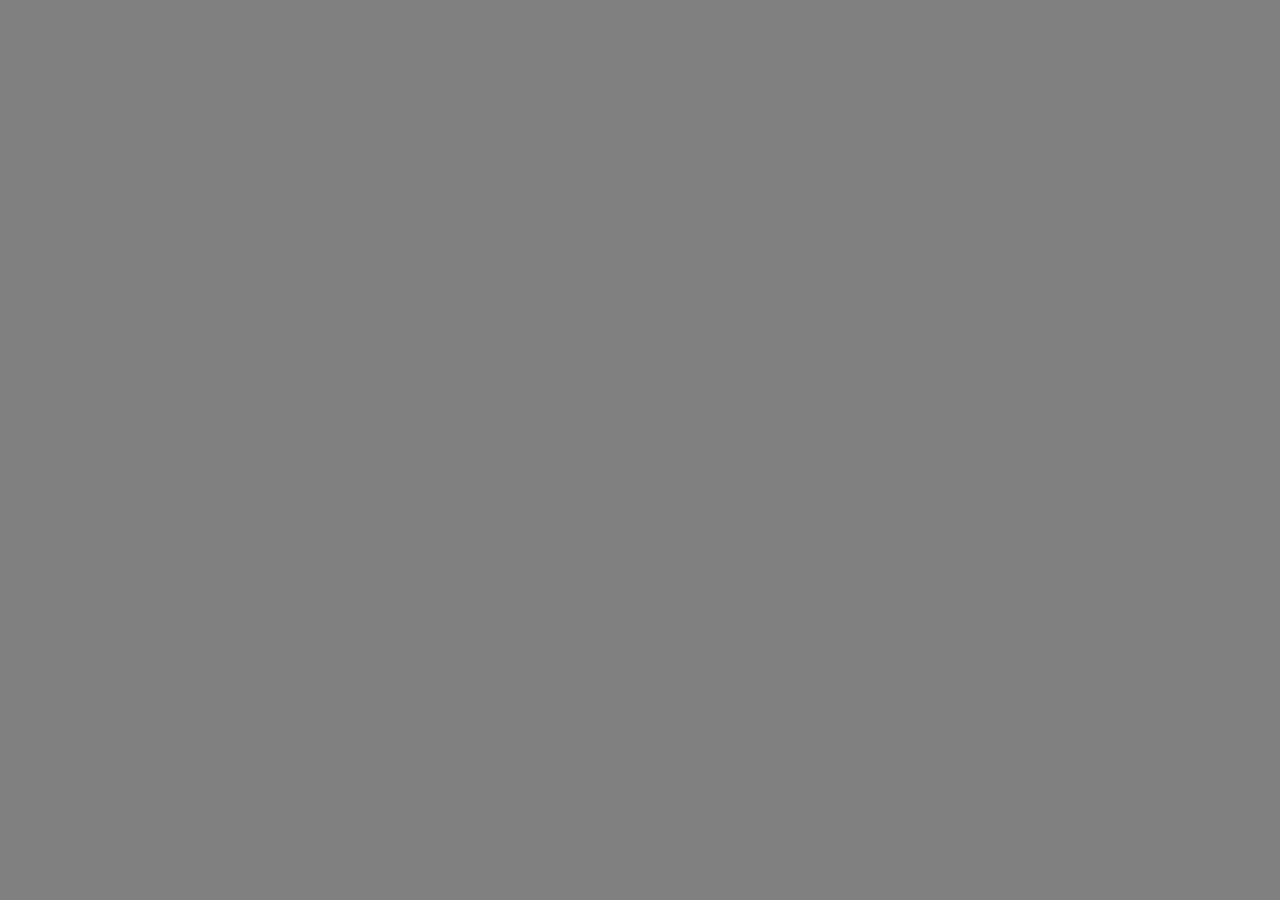
==== index.html @ ddba68c2 "project template" ====
<!DOCTYPE html>
<html lang="en">
<head>
    <meta charset="UTF-8">
    <meta http-equiv="X-UA-Compatible" content="IE=edge">
    <meta name="viewport" content="width=device-width, initial-scale=1.0">
    <title>Document</title>

    <link rel="stylesheet" href="index.css">






</head>
<body>
    


    <canvas></canvas>
  




    <script src="index.js"></script>
</body>
</html>
---- index.css ----
*{
    margin: 0;
    padding: 0;
    border: none
}

.container{

}



canvas{
    position: absolute;
    /* box-sizing: border-box; */
    /* border: 1px solid black; */
}

canvas:hover{
    cursor: pointer;
}
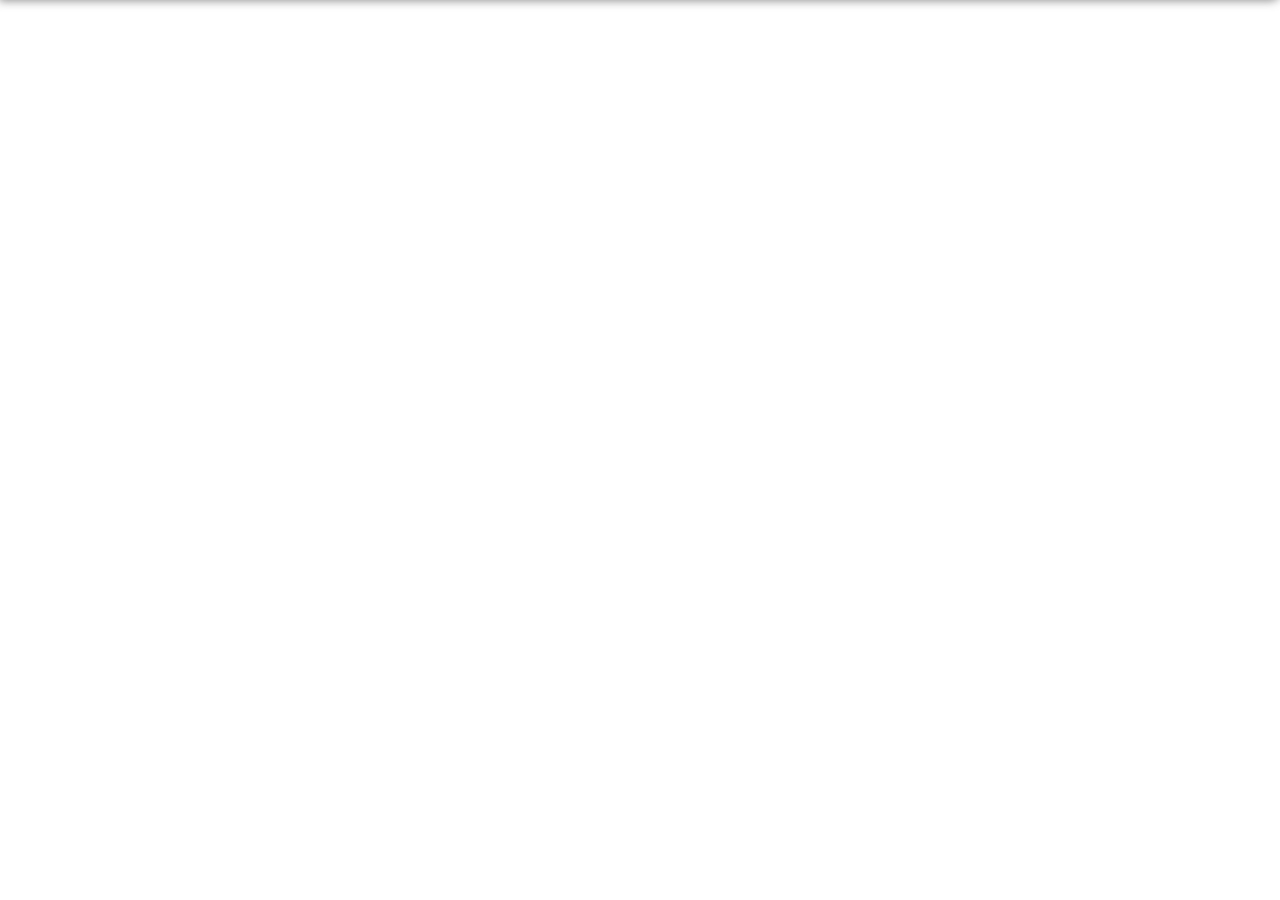
==== commit d6b9a9d9: "begin the menu" ====
--- a/index.html
+++ b/index.html
@@ -17,6 +17,30 @@
 <body>
     
 
+    <!-- <div id="menu">
+        <div id="size">
+            <label for="size-number">Size</label>
+            <input id="size-slider" type="range" name="0" min="0" max="800">
+            <input id="size-number">
+        </div>
+        <button id="eraser"></button>
+
+
+    </div> -->
+
+    <div id="menu">
+        <button id="size" class="icon">
+            <span id="size-icon"></span>
+            <div id="size-selector">
+                <input type="range" min="0" max="800">
+            </div>
+        </button>
+
+
+    </div>
+
+
+
 
     <canvas></canvas>
   
--- a/index.css
+++ b/index.css
@@ -1,14 +1,13 @@
 *{
     margin: 0;
     padding: 0;
-    border: none
+    border: none;
+    font-family: sans-serif;
 }
 
 .container{
 
 }
-
-
 
 canvas{
     position: absolute;
@@ -18,4 +17,160 @@
 
 canvas:hover{
     cursor: pointer;
-}+}
+
+
+
+/* Menu */
+
+div#menu{
+    width: 100%;
+    height: 40px;
+    display: flex;
+    position: absolute;
+    top: -40px;
+    left: 0;
+    z-index: 999;
+    background-color: white;
+    box-shadow: 0px 0px 10px 1px rgba(100,100,100,0.7);
+    border-radius: 0 10px 10px 0;
+    transition: top 0.5s;
+}
+
+
+
+
+button.icon{
+    width: 40px;
+    height: 40px;
+}
+
+button.icon:hover{
+    cursor: pointer;
+}
+
+span#size-icon{
+    display: block;
+    margin: 0 auto;
+    width: 32px;
+    height: 32px;
+    background-color: black;
+    border-radius: 50%;
+}
+
+button#size{
+    position: relative;
+}
+
+button#size:hover div#size-selector{
+    display: block;
+}
+
+div#size-selector{
+    position: absolute;
+    top: 40px;
+    left:0;
+    height: 40px;
+    display: none;
+
+}
+
+
+
+
+div#size-selector input{
+    appearance: none;
+    background-color: grey;
+    /* padding: 10px 0; */
+    height: 40px
+}
+
+div#size-selector input::-webkit-slider-runnable-track,
+div#size-selector input::-moz-range-track{
+   /* width: 40px;
+   height: 40px;
+   background-color: blue; */
+}
+
+div#size-selector input::-webkit-slider-thumb,
+div#size-selector input::-moz-range-thumb{
+   width: 40px;
+   height: 40px;
+   background-color: blue;
+   cursor: pointer
+}
+
+
+
+
+
+
+
+/* Size Slider */
+#size{
+    display: flex;
+    height: 40px;
+    align-items: center;
+    /* justify-content: center; */
+
+}
+
+
+#size-slider{
+    appearance: none;
+    height: 20px;
+    background: grey;
+    margin: 10px 0 10px 10px;
+}
+
+
+#size-slider::-webkit-slider-thumb{
+    appearance: none;
+    width: 20px;
+    height: 20px;
+    background: #04AA6D;
+    cursor: pointer;
+}
+
+#size-slider::-moz-range-thumb {
+    width: 20px;
+    height: 20px;
+    background: #04AA6D;
+    cursor: pointer;
+  }
+
+#size-number{
+    display: block;
+    padding: 0px 10px;
+    margin:0 10px;
+    width: 40px;
+    font-size: 20px;
+    border: 1px solid black
+}
+
+#size-number:focus{
+    outline: none;
+}
+
+label[for=size-number]{
+    display:block;
+}
+
+
+#eraser{
+    margin-left: 10px;
+    background-image: url("assets/images/eraser.png");
+    background-color: transparent;
+    background-size:contain;
+    background-repeat: no-repeat;
+    width: 40px;
+    height: 40px;
+    border-radius: 5px
+}
+
+#eraser:hover{
+    background-color: #eee;
+    cursor: pointer;
+}
+
+
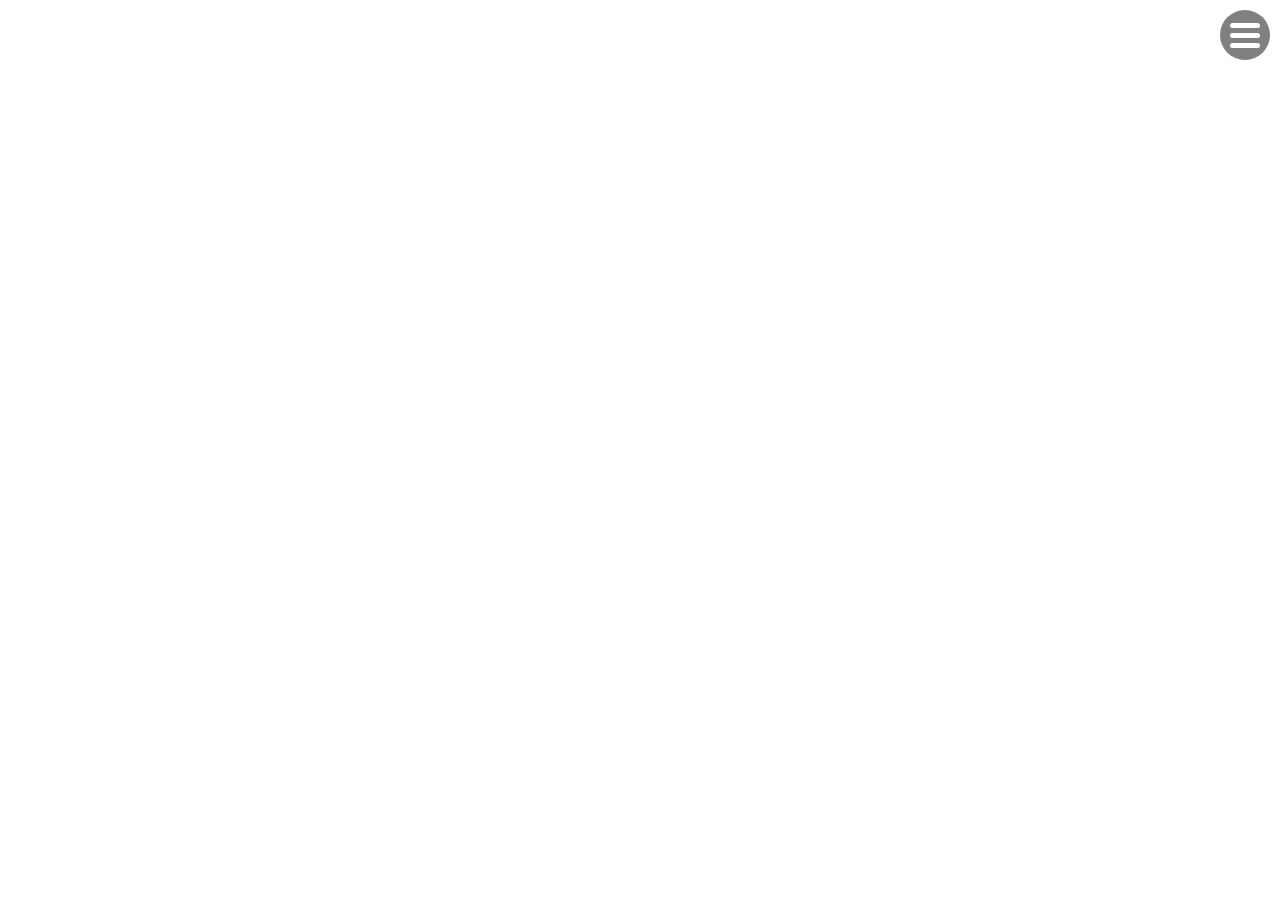
==== commit 91c94b92: "change the menu" ====
--- a/index.html
+++ b/index.html
@@ -11,6 +11,7 @@
 
 
 
+    
 
 
 </head>
@@ -27,16 +28,26 @@
 
 
     </div> -->
+    <div class="main-menu">
+        <h1>Menu</h1>
+        <div id="size-selector">
+            <!-- <span>size</span> -->
+            <!-- <span id="icon pen-icon"></span> -->
+            <input id="size-slider" type="range" min="0" max="800">
+            <input id="size-number" type="number">
+        </div>
+        <div id="menu-icons">
+            <span class="icon pen-icon" data-tool="pen"></span>
+            <span class="icon eraser-icon" data-tool="eraser"></span>
+            <span class="icon line-icon" data-tool="line"></span>
+            <span class="icon square-icon" data-tool="square"></span>
+            <span class="icon circle-icon" data-tool="circle"></span>
+            <span class="icon pen-tool-icon" data-tool="pen-tool"></span>
 
-    <div id="menu">
-        <button id="size" class="icon">
-            <span id="size-icon"></span>
-            <div id="size-selector">
-                <input type="range" min="0" max="800">
-            </div>
-        </button>
-
-
+        </div>
+    </div>
+    <div id="menu-button" data-is-open="false">
+        <div class="hamburger-menu"></div>
     </div>
 
 
@@ -48,6 +59,6 @@
 
 
 
-    <script src="index.js"></script>
+    <script type="module" src="index.js"></script>
 </body>
 </html>
--- a/index.css
+++ b/index.css
@@ -11,8 +11,6 @@
 
 canvas{
     position: absolute;
-    /* box-sizing: border-box; */
-    /* border: 1px solid black; */
 }
 
 canvas:hover{
@@ -22,137 +20,199 @@
 
 
 /* Menu */
-
-div#menu{
+div#menu-button{
+    width: 50px;
+    height: 50px;
+    background-color: grey;
+    border-radius: 50%;
+    position: absolute;
+    right: 10px;
+    top: 10px;
+    display: flex;
+    align-items: center;
+    justify-content: center;
+    z-index: 100;
+
+
+}
+
+div#menu-button:hover{
+    cursor: pointer;
+}
+
+.hamburger-menu,
+.hamburger-menu::before,
+.hamburger-menu::after{
+    position: absolute;
+    background-color: white;
+    width: 30px;
+    height: 5px;
+    border-radius: 5px;
+   
+}
+.hamburger-menu::before,
+.hamburger-menu::after{
+    display: block;
+    content: "";
+}
+.hamburger-menu::before{
+    top: -10px;
+}
+.hamburger-menu::after{
+    top: 10px;
+}
+
+div.main-menu{
+    position: fixed;
+    top: 50%;
+    left: 50%;
+    transform: translate(-50%, -50%);
+    width: 300px;
+    padding: 20px;
+    background-color: rgb(182, 182, 182);
+    border-radius: 20px;
+    z-index: 100;
+    text-align: center;
+    display: none;
+}
+
+div.main-menu > h1{
+    margin-bottom: 20px;
+}
+
+
+
+
+
+/* Menu Icons */
+
+
+
+/* Size icon */
+
+div#size-selector{
+    height: 30px;
     width: 100%;
-    height: 40px;
-    display: flex;
-    position: absolute;
-    top: -40px;
-    left: 0;
-    z-index: 999;
-    background-color: white;
-    box-shadow: 0px 0px 10px 1px rgba(100,100,100,0.7);
-    border-radius: 0 10px 10px 0;
-    transition: top 0.5s;
-}
-
-
-
-
-button.icon{
-    width: 40px;
-    height: 40px;
-}
-
-button.icon:hover{
-    cursor: pointer;
-}
-
-span#size-icon{
+    display: flex;
+
+    
+}
+
+div.main-menu input[type=range]{
+    margin: 0 5px;
+    flex-grow: 2;
+}
+
+div.main-menu input[type=range]:hover{
+    cursor: pointer;
+}
+
+div.main-menu input[type=number]{
+    appearance: textfield;
+    width: 10%;
+    height: 30px;
+    text-align:center;
+    border-radius: 5px;
+}
+
+
+.pen-icon{
+    /* display: block; */
+    width: 30px;
+    height: 30px;
+    max-width: 30px;
+    max-height: 30px;
+    background-image: url("/assets/images/pen.png");
+    background-size: contain;
+}
+
+
+
+
+
+/* other icons */
+div#menu-icons{
+    display: flex;
+    margin: 10px 0;
+    flex-wrap: wrap;
+
+
+}
+
+
+.icon{
+    width: 30px;
+    height: 30px;
+
+}
+
+.icon:hover{
+    cursor: pointer;
+    background-color: rgb(119, 119, 119);
+    border-radius: 5px;
+}
+
+.pen-icon,
+.pen-tool-icon,
+.eraser-icon{
+    background-repeat: no-repeat;
+    background-position: center;
+    background-size: 27px;
+}
+
+.eraser-icon{
+    background-image: url("/assets/images/eraser.png");
+}
+
+.square-icon,
+.circle-icon,
+.line-icon{
+    display: flex;
+    align-items: center;
+    justify-content: center;
+}
+
+.square-icon::after,
+.circle-icon::after{
+    content: "";
     display: block;
-    margin: 0 auto;
-    width: 32px;
-    height: 32px;
-    background-color: black;
-    border-radius: 50%;
-}
-
-button#size{
-    position: relative;
-}
-
-button#size:hover div#size-selector{
-    display: block;
-}
-
-div#size-selector{
-    position: absolute;
-    top: 40px;
-    left:0;
-    height: 40px;
-    display: none;
-
-}
-
-
-
-
-div#size-selector input{
-    appearance: none;
-    background-color: grey;
-    /* padding: 10px 0; */
-    height: 40px
-}
-
-div#size-selector input::-webkit-slider-runnable-track,
-div#size-selector input::-moz-range-track{
-   /* width: 40px;
-   height: 40px;
-   background-color: blue; */
-}
-
-div#size-selector input::-webkit-slider-thumb,
-div#size-selector input::-moz-range-thumb{
-   width: 40px;
-   height: 40px;
-   background-color: blue;
-   cursor: pointer
-}
-
-
-
-
-
-
-
-/* Size Slider */
-#size{
-    display: flex;
-    height: 40px;
-    align-items: center;
-    /* justify-content: center; */
-
-}
-
-
-#size-slider{
-    appearance: none;
-    height: 20px;
-    background: grey;
-    margin: 10px 0 10px 10px;
-}
-
-
-#size-slider::-webkit-slider-thumb{
-    appearance: none;
     width: 20px;
     height: 20px;
-    background: #04AA6D;
-    cursor: pointer;
-}
-
-#size-slider::-moz-range-thumb {
-    width: 20px;
-    height: 20px;
-    background: #04AA6D;
-    cursor: pointer;
-  }
-
-#size-number{
+    border: 2px solid rgb(0, 0, 0);
+}
+
+.circle-icon::after{
+    border-radius: 50%;
+}
+
+.line-icon::after{
+    content: "";
     display: block;
-    padding: 0px 10px;
-    margin:0 10px;
-    width: 40px;
-    font-size: 20px;
-    border: 1px solid black
-}
-
-#size-number:focus{
-    outline: none;
-}
-
-label[for=size-number]{
+    width: 30px;
+    height: 30px;
+    border-top: 2px solid rgb(0, 0, 0);
+    transform-origin: 0 0;
+    transform: rotate(45deg) translateX(8px);
+}
+
+.pen-tool-icon{
+    background-image: url("/assets/images/pen-tool.png");
+}
+
+.pen-icon{
+    background-image: url("/assets/images/pen.png");
+}
+
+.selected-icon{
+    background-color: rgb(119, 119, 119);
+}
+
+
+
+
+
+
+/* label[for=size-number]{
     display:block;
 }
 
@@ -171,6 +231,6 @@
 #eraser:hover{
     background-color: #eee;
     cursor: pointer;
-}
-
-
+} */
+
+
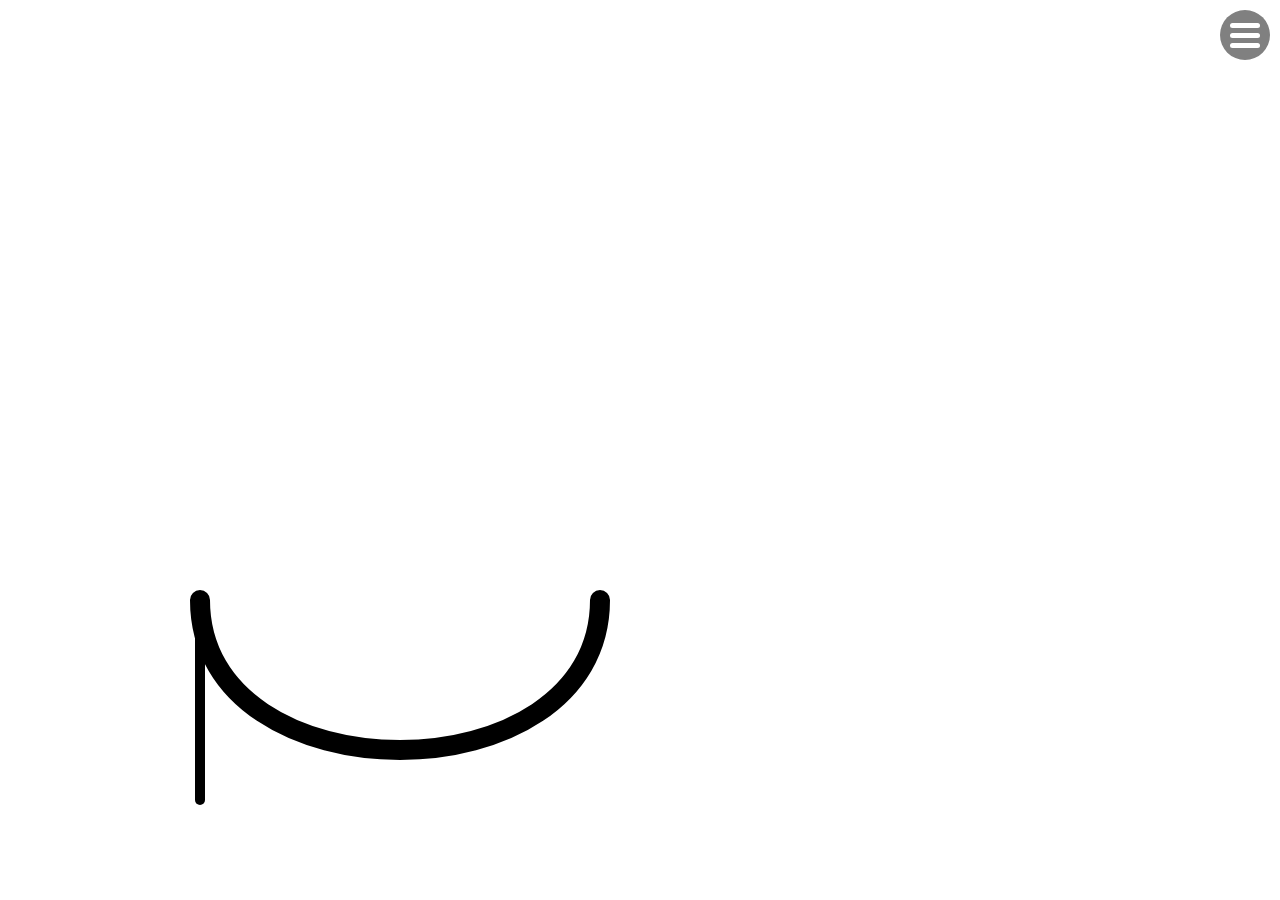
==== commit 890cd1d3: "begin bezier curve" ====
--- a/index.html
+++ b/index.html
@@ -33,7 +33,7 @@
         <div id="size-selector">
             <!-- <span>size</span> -->
             <!-- <span id="icon pen-icon"></span> -->
-            <input id="size-slider" type="range" min="0" max="800">
+            <input id="size-slider" type="range" min="0" max="400">
             <input id="size-number" type="number">
         </div>
         <div id="menu-icons">
@@ -43,7 +43,10 @@
             <span class="icon square-icon" data-tool="square"></span>
             <span class="icon circle-icon" data-tool="circle"></span>
             <span class="icon pen-tool-icon" data-tool="pen-tool"></span>
-
+        </div>
+        <div class="color-icon">
+            <label for="color">Color: </label>
+            <input id="color" type="color">
         </div>
     </div>
     <div id="menu-button" data-is-open="false">
--- a/index.css
+++ b/index.css
@@ -25,7 +25,7 @@
     height: 50px;
     background-color: grey;
     border-radius: 50%;
-    position: absolute;
+    position: fixed;
     right: 10px;
     top: 10px;
     display: flex;
@@ -135,7 +135,7 @@
     display: flex;
     margin: 10px 0;
     flex-wrap: wrap;
-
+    justify-content: space-between;
 
 }
 
@@ -202,6 +202,23 @@
 .pen-icon{
     background-image: url("/assets/images/pen.png");
 }
+
+
+div.color-icon{
+    flex-grow: 1;
+    display: flex;
+}
+
+div.color-icon > label{
+    display: block;
+    line-height: 30px;
+    font-size: 1.1em;
+}
+
+input[type=color]{
+    height: 30px;
+}
+
 
 .selected-icon{
     background-color: rgb(119, 119, 119);
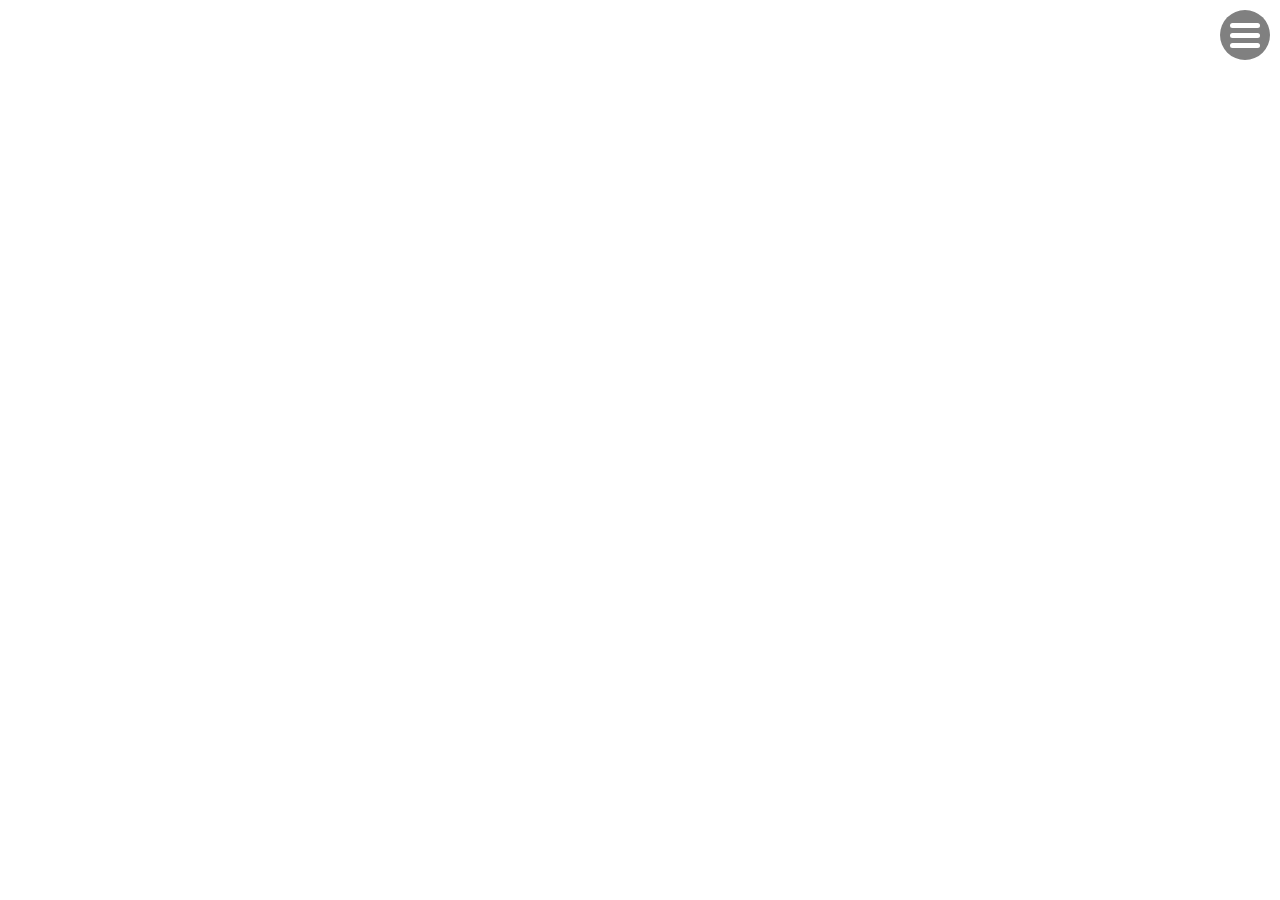
==== commit 8ee884b7: "end features" ====
--- a/index.html
+++ b/index.html
@@ -31,27 +31,51 @@
     <div class="main-menu">
         <h1>Menu</h1>
         <div id="size-selector">
-            <!-- <span>size</span> -->
-            <!-- <span id="icon pen-icon"></span> -->
-            <input id="size-slider" type="range" min="0" max="400">
-            <input id="size-number" type="number">
+            <h4>Tool Size</h4>
+            <div>
+                <input id="size-slider" type="range" min="0" max="400">
+                <input id="size-number" type="number">
+            </div>
         </div>
         <div id="menu-icons">
-            <span class="icon pen-icon" data-tool="pen"></span>
-            <span class="icon eraser-icon" data-tool="eraser"></span>
-            <span class="icon line-icon" data-tool="line"></span>
-            <span class="icon square-icon" data-tool="square"></span>
-            <span class="icon circle-icon" data-tool="circle"></span>
-            <span class="icon pen-tool-icon" data-tool="pen-tool"></span>
+            <h4>Tools</h4>
+            <div id="tool-icons">
+                <span class="icon pen-icon" data-tool="pen"></span>
+                <span class="icon eraser-icon" data-tool="eraser"></span>
+                <span class="icon line-icon" data-tool="line"></span>
+                <span class="icon square-icon" data-tool="square"></span>
+                <span class="icon circle-icon" data-tool="circle"></span>
+                <span class="icon pen-tool-icon" data-tool="pen-tool"></span>
+            </div>
         </div>
-        <div class="color-icon">
-            <label for="color">Color: </label>
-            <input id="color" type="color">
+        <div class="advanced-icons">
+            <div id="color-picker">
+                <input id="color" type="color">
+            </div>
+            <div id="blank-page">
+                <button id="blank-page-button">New Page <span id="blank-page-icon"></span></button>
+            </div>
+        </div>
+        <div id="storage-menu">
+            <h4>Save your drawing to:</h4>
+            <div id="storage-choice">
+                <div id="google-drive" class="big-icon">
+                    <button></button>
+                    <span>Google Drive</span>
+                </div>
+                <div id="hard-drive" class="big-icon">
+                    <button></button>
+                    <span>Hard Drive</span>
+                </div>
+            </div>
         </div>
     </div>
-    <div id="menu-button" data-is-open="false">
+
+    <label for="menu-button">
+        <input id="menu-button" type="checkbox">
         <div class="hamburger-menu"></div>
-    </div>
+    </label>
+    
 
 
 
--- a/index.css
+++ b/index.css
@@ -20,7 +20,7 @@
 
 
 /* Menu */
-div#menu-button{
+label[for=menu-button]{
     width: 50px;
     height: 50px;
     background-color: grey;
@@ -32,11 +32,17 @@
     align-items: center;
     justify-content: center;
     z-index: 100;
-
-
-}
-
-div#menu-button:hover{
+}
+
+label[for=menu-button] > input[type=checkbox]{
+    width: 50%;
+    height: 50%;
+    position: absolute;
+    display:none;
+}
+
+
+label[for=menu-button]:hover{
     cursor: pointer;
 }
 
@@ -48,8 +54,16 @@
     width: 30px;
     height: 5px;
     border-radius: 5px;
-   
-}
+    transition-property: top, transform;
+    transition-duration: 0.2s;
+    transition-delay: 0.2s, 0s;
+}
+
+#menu-button:checked + .hamburger-menu{
+    background: transparent;
+
+}
+
 .hamburger-menu::before,
 .hamburger-menu::after{
     display: block;
@@ -61,6 +75,34 @@
 .hamburger-menu::after{
     top: 10px;
 }
+
+
+
+#menu-button:checked + .hamburger-menu::before{
+    transition-delay: 0s, 0.2s;
+    top:0;
+    transform: rotate(45deg);
+
+    /* transition: transform 0.2s linear, top 0.2s linear 0.2s; */
+    /* transition-delay: 0.2s, 0s; */
+    
+}
+
+#menu-button:checked + .hamburger-menu::after{
+    transition-delay: 0s, 0.2s;
+    top:0;
+    transform: rotate(-45deg);
+    /* transition: transform 0.2s linear, top 0.2s linear 0.2s; */
+    /* transition-delay: 0s, 0.2s; */
+    
+}
+
+
+
+
+
+
+
 
 div.main-menu{
     position: fixed;
@@ -69,11 +111,12 @@
     transform: translate(-50%, -50%);
     width: 300px;
     padding: 20px;
-    background-color: rgb(182, 182, 182);
+    background: rgb(192, 192, 192);
     border-radius: 20px;
     z-index: 100;
     text-align: center;
     display: none;
+    box-shadow: 0 2px 10px 5px rgba(100,100,100, 0.7);
 }
 
 div.main-menu > h1{
@@ -81,21 +124,15 @@
 }
 
 
-
-
-
-/* Menu Icons */
-
-
-
 /* Size icon */
 
 div#size-selector{
-    height: 30px;
     width: 100%;
-    display: flex;
-
-    
+    margin: 10px 0;
+}
+
+div#size-selector > div{
+    display: flex;
 }
 
 div.main-menu input[type=range]{
@@ -117,7 +154,6 @@
 
 
 .pen-icon{
-    /* display: block; */
     width: 30px;
     height: 30px;
     max-width: 30px;
@@ -128,22 +164,25 @@
 
 
 
-
-
 /* other icons */
 div#menu-icons{
-    display: flex;
     margin: 10px 0;
+}
+div#menu-icons > h4{
+    margin: 10px 0;
+}
+
+div#tool-icons{
+    display: flex;
     flex-wrap: wrap;
     justify-content: space-between;
-
 }
 
 
 .icon{
     width: 30px;
     height: 30px;
-
+    border-radius: 7px;
 }
 
 .icon:hover{
@@ -204,27 +243,135 @@
 }
 
 
-div.color-icon{
-    flex-grow: 1;
-    display: flex;
-}
-
-div.color-icon > label{
-    display: block;
-    line-height: 30px;
-    font-size: 1.1em;
-}
-
-input[type=color]{
-    height: 30px;
-}
-
-
 .selected-icon{
     background-color: rgb(119, 119, 119);
 }
 
-
+div.advanced-icons{
+    /* flex-grow: 1; */
+    display: flex;
+    justify-content: space-around;
+}
+
+div.advanced-icons > div {
+    /* width: 100px; */
+    /* height: 100px; */
+    /* border: 1px solid black; */
+    border-radius: 10px;
+    padding: 10px;
+    display: flex;
+    align-items: center;
+    justify-content: center;
+}
+
+
+div.color-icon > label{
+    /* display: block; */
+    /* line-height: 30px;
+    font-size: 1.1em; */
+}
+
+input[type=color]{
+    cursor: pointer;
+    height: 40px;
+}
+
+
+#color-picker{
+    
+}
+
+#blank-page > button{
+    line-height: 30px;
+    padding: 5px 0 5px 10px;
+    border-radius: 5px;
+    background-color: rgb(105, 105, 105);;
+    cursor: pointer;
+    font-weight: bold;
+    color: white;
+}
+
+#blank-page > button:hover{
+    background-color: rgb(70, 70, 70);
+}
+
+span#blank-page-icon{
+    float: right;
+    display: block;
+    width: 30px;
+    height: 30px;
+    padding-right: 10px;
+
+    background-image: url("assets/images/blank-page.png");
+    background-position: center;
+    background-size: contain;
+    background-repeat: no-repeat;
+    
+
+}
+
+
+
+
+
+/* Big Icons */
+
+#storage-menu{
+    margin-top: 10px;
+    justify-content: space-around;
+}
+
+#storage-choice{
+    margin-top: 10px ;
+    display: flex;
+    justify-content: space-around;
+}
+
+
+
+.big-icon{
+    cursor: pointer;
+    border: 1px solid black;
+    padding: 10px;
+    border-radius: 10px;
+}
+
+.big-icon > button{
+    cursor: pointer;
+    width: 100px;
+    height: 100px;
+    display: block;
+    background-color: transparent;
+    background-position: center;
+    background-size: contain;
+}
+.big-icon > span{
+    display: block;
+    margin: 10px 0 0 0;
+
+}
+
+
+#google-drive > button{
+    background-image: url("assets/images/google-drive.png");
+    margin: 0 auto;
+    
+}
+
+#google-drive:hover{
+    background-color: rgb(160, 160, 160);
+}
+
+#hard-drive > button{
+    background-image: url("assets/images/hard-drive.png");
+    background-position: center;
+    background-size: contain;
+    background-color: transparent;
+}
+
+#hard-drive:hover{
+    background-color: rgb(160, 160, 160);
+}
 
 
 
